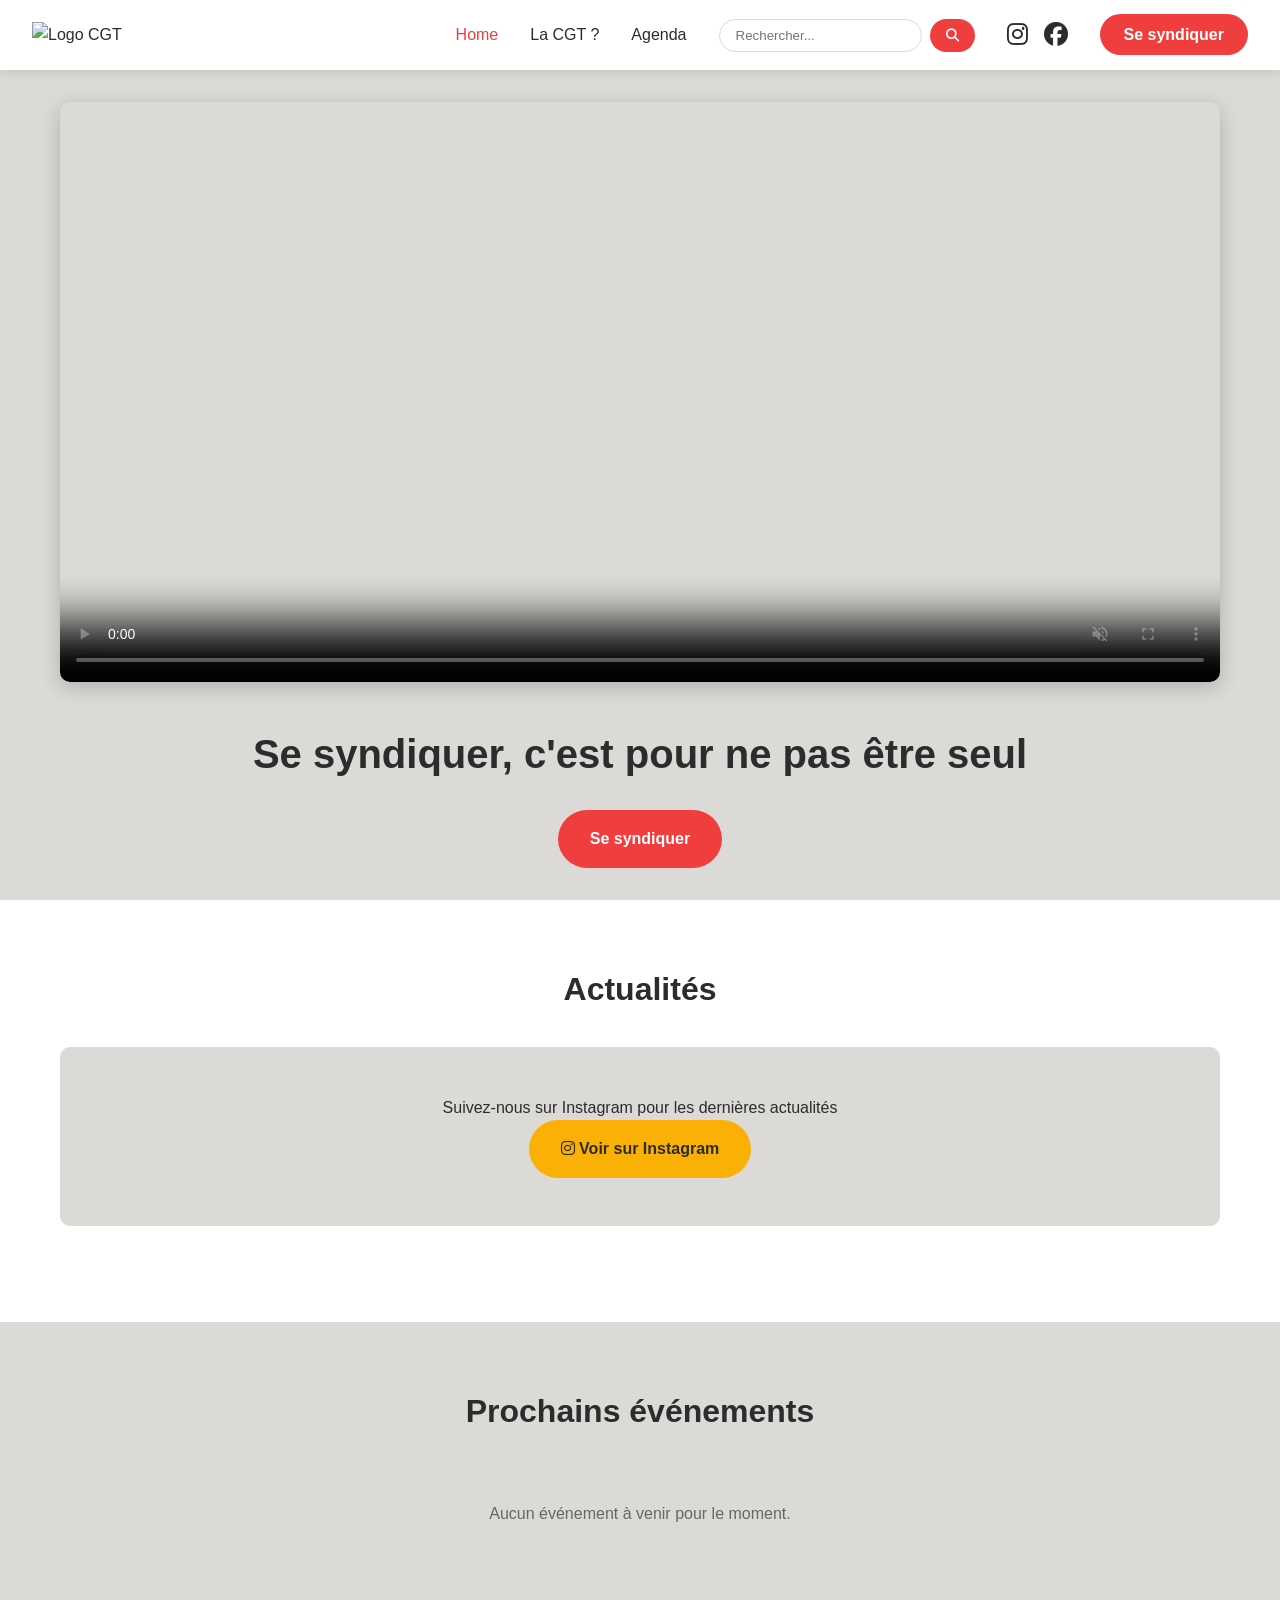
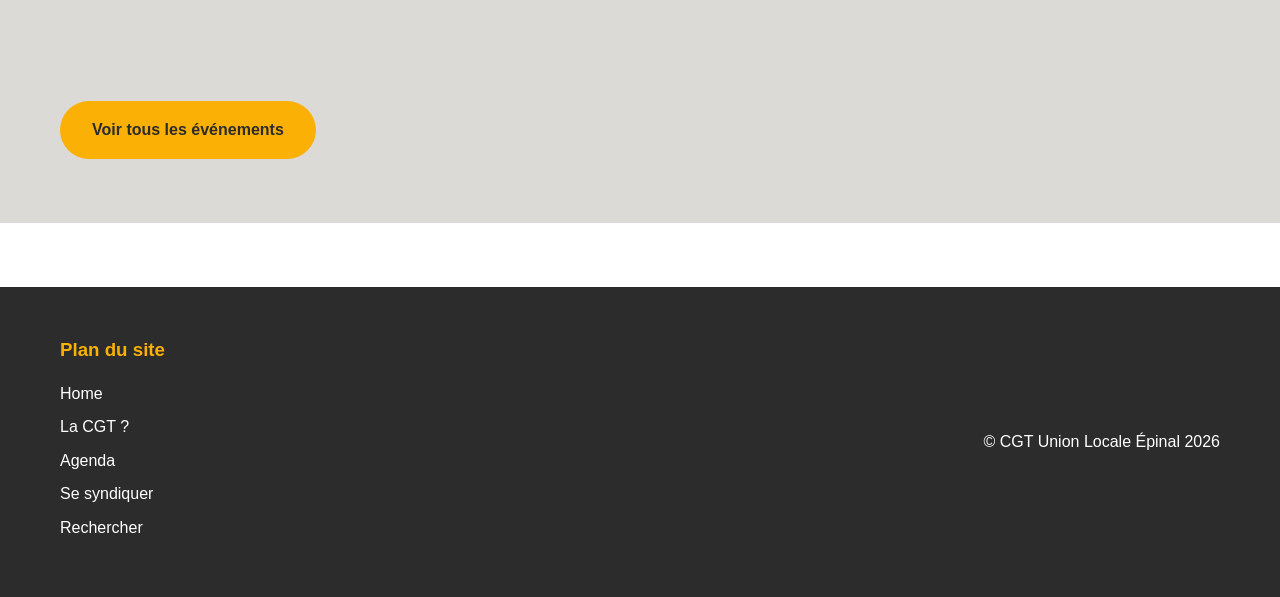
==== index.html @ 29424026 "Create complete website structure for CGT Union Locale Épinal Co-authored-by: Ron-RONZZ-org <1677055" ====
<!DOCTYPE html>
<html lang="fr">
<head>
    <meta charset="UTF-8">
    <meta name="viewport" content="width=device-width, initial-scale=1.0">
    <title>CGT Union Locale Épinal - Accueil</title>
    <link rel="stylesheet" href="css/style.css">
    <link rel="stylesheet" href="https://cdnjs.cloudflare.com/ajax/libs/font-awesome/6.4.0/css/all.min.css">
</head>
<body>
    <!-- Navigation Bar -->
    <nav class="navbar">
        <div class="nav-container">
            <div class="nav-logo">
                <a href="index.html">
                    <img src="https://www.cgt.fr/themes/bluedrop/svg/logo.svg" alt="Logo CGT">
                </a>
            </div>
            <ul class="nav-menu">
                <li class="nav-item"><a href="index.html" class="nav-link active">Home</a></li>
                <li class="nav-item"><a href="intro.html" class="nav-link">La CGT ?</a></li>
                <li class="nav-item"><a href="calendar.html" class="nav-link">Agenda</a></li>
                <li class="nav-item nav-search">
                    <input type="text" id="search-input" placeholder="Rechercher..." class="search-bar">
                    <button id="search-btn" class="search-button"><i class="fas fa-search"></i></button>
                </li>
                <li class="nav-item nav-social">
                    <a href="https://www.instagram.com/cgtepinal/" target="_blank" class="social-icon" aria-label="Instagram"><i class="fab fa-instagram"></i></a>
                    <a href="https://www.facebook.com/cgtepinal/" target="_blank" class="social-icon" aria-label="Facebook"><i class="fab fa-facebook"></i></a>
                </li>
                <li class="nav-item nav-cta">
                    <a href="contact.html" class="btn-syndicate">Se syndiquer</a>
                </li>
            </ul>
            <div class="hamburger">
                <span class="bar"></span>
                <span class="bar"></span>
                <span class="bar"></span>
            </div>
        </div>
    </nav>

    <!-- Main Content -->
    <main>
        <!-- Welcome Video Section -->
        <section class="hero-section">
            <div class="video-container">
                <video controls autoplay muted poster="img/video-poster.jpg">
                    <source src="https://cdn.ronzz.org/CGT/pour-ne-pas-etre-seul.mp4" type="video/mp4">
                    Votre navigateur ne supporte pas la vidéo HTML5.
                </video>
                <div class="hero-content">
                    <h1>Se syndiquer, c'est pour ne pas être seul</h1>
                    <a href="contact.html" class="btn-primary">Se syndiquer</a>
                </div>
            </div>
        </section>

        <!-- News Section -->
        <section class="news-section">
            <div class="container">
                <h2>Actualités</h2>
                <div id="instagram-feed" class="instagram-feed">
                    <!-- Instagram feed will be loaded here -->
                    <div class="instagram-placeholder">
                        <p>Suivez-nous sur Instagram pour les dernières actualités</p>
                        <a href="https://www.instagram.com/cgtepinal/" target="_blank" class="btn-secondary">
                            <i class="fab fa-instagram"></i> Voir sur Instagram
                        </a>
                    </div>
                </div>
            </div>
        </section>

        <!-- Upcoming Events Section -->
        <section class="events-section">
            <div class="container">
                <h2>Prochains événements</h2>
                <div id="upcoming-events" class="events-list">
                    <!-- Events will be loaded dynamically -->
                    <p class="loading-message">Chargement des événements...</p>
                </div>
                <a href="calendar.html" class="btn-secondary">Voir tous les événements</a>
            </div>
        </section>
    </main>

    <!-- Footer -->
    <footer class="footer">
        <div class="container">
            <div class="footer-content">
                <div class="footer-sitemap">
                    <h3>Plan du site</h3>
                    <ul>
                        <li><a href="index.html">Home</a></li>
                        <li><a href="intro.html">La CGT ?</a></li>
                        <li><a href="calendar.html">Agenda</a></li>
                        <li><a href="contact.html">Se syndiquer</a></li>
                        <li><a href="search.html">Rechercher</a></li>
                    </ul>
                </div>
                <div class="footer-copyright">
                    <p>&copy; CGT Union Locale Épinal <span id="current-year"></span></p>
                </div>
            </div>
        </div>
    </footer>

    <script src="js/main.js"></script>
    <script src="js/events.js"></script>
</body>
</html>
---- css/style.css ----
/* CGT Union Locale Épinal - Main Stylesheet */
/* Theme Colors: #f03e3e (red), #fab005 (yellow), #dcdad7 (light gray) */

:root {
    --primary-red: #f03e3e;
    --secondary-yellow: #fab005;
    --light-gray: #dcdad7;
    --dark-gray: #333;
    --white: #ffffff;
    --text-dark: #2c2c2c;
    --event-blue: #4a90e2;
    --event-purple: #9b59b6;
    --event-red: #f03e3e;
    --event-green: #27ae60;
}

/* Reset and Base Styles */
* {
    margin: 0;
    padding: 0;
    box-sizing: border-box;
}

body {
    font-family: 'Segoe UI', Tahoma, Geneva, Verdana, sans-serif;
    line-height: 1.6;
    color: var(--text-dark);
    background-color: var(--white);
}

a {
    text-decoration: none;
    color: inherit;
}

ul {
    list-style: none;
}

.container {
    max-width: 1200px;
    margin: 0 auto;
    padding: 0 20px;
}

/* Navigation Bar */
.navbar {
    background-color: var(--white);
    box-shadow: 0 2px 10px rgba(0, 0, 0, 0.1);
    position: sticky;
    top: 0;
    z-index: 1000;
}

.nav-container {
    max-width: 1400px;
    margin: 0 auto;
    padding: 1rem 2rem;
    display: flex;
    justify-content: space-between;
    align-items: center;
}

.nav-logo img {
    height: 50px;
    width: auto;
}

.nav-menu {
    display: flex;
    align-items: center;
    gap: 2rem;
}

.nav-link {
    color: var(--text-dark);
    font-weight: 500;
    transition: color 0.3s ease;
}

.nav-link:hover,
.nav-link.active {
    color: var(--primary-red);
}

.nav-search {
    display: flex;
    gap: 0.5rem;
}

.search-bar {
    padding: 0.5rem 1rem;
    border: 1px solid var(--light-gray);
    border-radius: 20px;
    outline: none;
    transition: border-color 0.3s ease;
}

.search-bar:focus {
    border-color: var(--primary-red);
}

.search-button {
    background-color: var(--primary-red);
    color: var(--white);
    border: none;
    padding: 0.5rem 1rem;
    border-radius: 20px;
    cursor: pointer;
    transition: background-color 0.3s ease;
}

.search-button:hover {
    background-color: #d92a2a;
}

.nav-social {
    display: flex;
    gap: 1rem;
}

.social-icon {
    font-size: 1.5rem;
    color: var(--text-dark);
    transition: color 0.3s ease;
}

.social-icon:hover {
    color: var(--primary-red);
}

.btn-syndicate {
    background-color: var(--primary-red);
    color: var(--white);
    padding: 0.75rem 1.5rem;
    border-radius: 25px;
    font-weight: bold;
    transition: background-color 0.3s ease;
}

.btn-syndicate:hover,
.btn-syndicate.active {
    background-color: #d92a2a;
}

.hamburger {
    display: none;
    flex-direction: column;
    cursor: pointer;
}

.hamburger .bar {
    width: 25px;
    height: 3px;
    background-color: var(--text-dark);
    margin: 3px 0;
    transition: 0.3s;
}

/* Buttons */
.btn-primary {
    background-color: var(--primary-red);
    color: var(--white);
    padding: 1rem 2rem;
    border-radius: 30px;
    font-weight: bold;
    display: inline-block;
    transition: background-color 0.3s ease;
    border: none;
    cursor: pointer;
    font-size: 1rem;
}

.btn-primary:hover {
    background-color: #d92a2a;
}

.btn-secondary {
    background-color: var(--secondary-yellow);
    color: var(--text-dark);
    padding: 1rem 2rem;
    border-radius: 30px;
    font-weight: bold;
    display: inline-block;
    transition: background-color 0.3s ease;
}

.btn-secondary:hover {
    background-color: #e09f04;
}

.btn-large {
    padding: 1.2rem 2.5rem;
    font-size: 1.1rem;
}

/* Hero Section */
.hero-section {
    background-color: var(--light-gray);
    padding: 2rem 0;
}

.video-container {
    max-width: 1200px;
    margin: 0 auto;
    padding: 0 20px;
    position: relative;
}

.video-container video {
    width: 100%;
    max-height: 600px;
    border-radius: 10px;
    box-shadow: 0 5px 20px rgba(0, 0, 0, 0.2);
}

.hero-content {
    text-align: center;
    margin-top: 2rem;
}

.hero-content h1 {
    font-size: 2.5rem;
    color: var(--text-dark);
    margin-bottom: 1.5rem;
}

/* News Section */
.news-section {
    padding: 4rem 0;
    background-color: var(--white);
}

.news-section h2 {
    font-size: 2rem;
    color: var(--text-dark);
    margin-bottom: 2rem;
    text-align: center;
}

.instagram-feed {
    display: grid;
    grid-template-columns: repeat(auto-fit, minmax(250px, 1fr));
    gap: 2rem;
    margin-bottom: 2rem;
}

.instagram-placeholder {
    text-align: center;
    padding: 3rem;
    background-color: var(--light-gray);
    border-radius: 10px;
    grid-column: 1 / -1;
}

/* Events Section */
.events-section {
    padding: 4rem 0;
    background-color: var(--light-gray);
}

.events-section h2 {
    font-size: 2rem;
    color: var(--text-dark);
    margin-bottom: 2rem;
    text-align: center;
}

.events-list {
    margin-bottom: 2rem;
    min-height: 200px;
}

.event-item {
    background-color: var(--white);
    padding: 1.5rem;
    border-radius: 10px;
    margin-bottom: 1rem;
    box-shadow: 0 2px 10px rgba(0, 0, 0, 0.1);
    border-left: 5px solid var(--primary-red);
    display: flex;
    justify-content: space-between;
    align-items: center;
}

.event-item.blue {
    border-left-color: var(--event-blue);
}

.event-item.purple {
    border-left-color: var(--event-purple);
}

.event-item.red {
    border-left-color: var(--event-red);
}

.event-item.green {
    border-left-color: var(--event-green);
}

.event-date {
    font-weight: bold;
    color: var(--text-dark);
    min-width: 100px;
}

.event-title {
    flex: 1;
    padding: 0 1rem;
    font-size: 1.1rem;
}

.event-time {
    color: #666;
    min-width: 80px;
    text-align: right;
}

.loading-message {
    text-align: center;
    color: #666;
    padding: 2rem;
}

/* Intro Page */
.intro-section {
    padding: 4rem 0;
}

.intro-section h1 {
    font-size: 2.5rem;
    color: var(--text-dark);
    margin-bottom: 2rem;
    text-align: center;
}

.intro-content {
    display: grid;
    grid-template-columns: 2fr 1fr;
    gap: 3rem;
}

.intro-text h2 {
    color: var(--primary-red);
    margin-top: 2rem;
    margin-bottom: 1rem;
    font-size: 1.8rem;
}

.intro-text p {
    margin-bottom: 1.5rem;
    font-size: 1.1rem;
    line-height: 1.8;
}

.values-list,
.benefits-list {
    margin: 1rem 0 2rem 2rem;
}

.values-list li,
.benefits-list li {
    margin-bottom: 1rem;
    list-style: disc;
    font-size: 1.1rem;
}

.cta-section {
    text-align: center;
    margin-top: 3rem;
}

.intro-sidebar .info-box {
    background-color: var(--light-gray);
    padding: 1.5rem;
    border-radius: 10px;
    margin-bottom: 1.5rem;
}

.intro-sidebar .info-box h3 {
    color: var(--primary-red);
    margin-bottom: 1rem;
}

.social-links {
    display: flex;
    flex-direction: column;
    gap: 0.5rem;
}

.social-btn {
    background-color: var(--white);
    color: var(--text-dark);
    padding: 0.75rem 1rem;
    border-radius: 5px;
    display: block;
    text-align: center;
    transition: background-color 0.3s ease;
}

.social-btn:hover {
    background-color: var(--primary-red);
    color: var(--white);
}

/* Calendar Page */
.calendar-section {
    padding: 4rem 0;
}

.calendar-section h1 {
    font-size: 2.5rem;
    color: var(--text-dark);
    margin-bottom: 2rem;
    text-align: center;
}

.calendar-legend {
    background-color: var(--light-gray);
    padding: 1.5rem;
    border-radius: 10px;
    margin-bottom: 2rem;
}

.calendar-legend h2 {
    font-size: 1.5rem;
    margin-bottom: 1rem;
}

.legend-items {
    display: grid;
    grid-template-columns: repeat(auto-fit, minmax(250px, 1fr));
    gap: 1rem;
}

.legend-item {
    display: flex;
    align-items: center;
    gap: 0.5rem;
}

.legend-color {
    width: 20px;
    height: 20px;
    border-radius: 3px;
}

.legend-color.blue {
    background-color: var(--event-blue);
}

.legend-color.purple {
    background-color: var(--event-purple);
}

.legend-color.red {
    background-color: var(--event-red);
}

.legend-color.green {
    background-color: var(--event-green);
}

.calendar-filters {
    display: flex;
    gap: 1rem;
    margin-bottom: 2rem;
    flex-wrap: wrap;
    justify-content: center;
}

.filter-btn {
    background-color: var(--white);
    color: var(--text-dark);
    padding: 0.75rem 1.5rem;
    border: 2px solid var(--light-gray);
    border-radius: 25px;
    cursor: pointer;
    transition: all 0.3s ease;
    font-weight: 500;
}

.filter-btn:hover,
.filter-btn.active {
    background-color: var(--primary-red);
    color: var(--white);
    border-color: var(--primary-red);
}

.events-container {
    min-height: 300px;
}

/* Contact Page */
.contact-section {
    padding: 4rem 0;
}

.contact-section h1 {
    font-size: 2.5rem;
    color: var(--text-dark);
    margin-bottom: 2rem;
    text-align: center;
}

.contact-content {
    display: grid;
    grid-template-columns: 2fr 1fr;
    gap: 3rem;
}

.contact-info h2 {
    color: var(--primary-red);
    margin-bottom: 1rem;
    font-size: 1.8rem;
}

.contact-details {
    margin: 2rem 0;
}

.contact-item {
    display: flex;
    align-items: flex-start;
    gap: 1rem;
    margin-bottom: 1.5rem;
    padding: 1rem;
    background-color: var(--light-gray);
    border-radius: 10px;
}

.contact-item i {
    font-size: 1.5rem;
    color: var(--primary-red);
    margin-top: 0.25rem;
}

.contact-text h3 {
    font-size: 1rem;
    margin-bottom: 0.5rem;
    color: var(--text-dark);
}

.contact-text p {
    color: #666;
}

.contact-text a {
    color: var(--primary-red);
    transition: color 0.3s ease;
}

.contact-text a:hover {
    color: #d92a2a;
}

.syndicate-section {
    margin-top: 3rem;
    padding: 2rem;
    background-color: var(--light-gray);
    border-radius: 10px;
    text-align: center;
}

.syndicate-section h2 {
    color: var(--primary-red);
    margin-bottom: 1rem;
}

.contact-sidebar .info-box {
    background-color: var(--light-gray);
    padding: 1.5rem;
    border-radius: 10px;
    margin-bottom: 1.5rem;
}

.contact-sidebar .info-box h3 {
    color: var(--primary-red);
    margin-bottom: 1rem;
}

.contact-sidebar .info-box ul {
    margin-left: 1.5rem;
}

.contact-sidebar .info-box ul li {
    margin-bottom: 0.5rem;
    list-style: disc;
}

/* Search Page */
.search-section {
    padding: 4rem 0;
    min-height: 60vh;
}

.search-section h1 {
    font-size: 2.5rem;
    color: var(--text-dark);
    margin-bottom: 2rem;
    text-align: center;
}

.search-form {
    margin-bottom: 3rem;
}

.search-box {
    display: flex;
    gap: 1rem;
    max-width: 800px;
    margin: 0 auto;
}

.search-input-large {
    flex: 1;
    padding: 1rem 1.5rem;
    border: 2px solid var(--light-gray);
    border-radius: 30px;
    font-size: 1.1rem;
    outline: none;
    transition: border-color 0.3s ease;
}

.search-input-large:focus {
    border-color: var(--primary-red);
}

.search-results {
    max-width: 800px;
    margin: 0 auto;
}

.search-info {
    text-align: center;
    color: #666;
    padding: 2rem;
}

.search-result-item {
    background-color: var(--light-gray);
    padding: 1.5rem;
    border-radius: 10px;
    margin-bottom: 1rem;
}

.search-result-item h3 {
    color: var(--primary-red);
    margin-bottom: 0.5rem;
}

.search-result-item a {
    color: var(--primary-red);
    font-weight: bold;
}

.search-result-item a:hover {
    text-decoration: underline;
}

/* Footer */
.footer {
    background-color: var(--text-dark);
    color: var(--white);
    padding: 3rem 0 1rem;
    margin-top: 4rem;
}

.footer-content {
    display: grid;
    grid-template-columns: 1fr 1fr;
    gap: 2rem;
    margin-bottom: 2rem;
}

.footer-sitemap h3 {
    color: var(--secondary-yellow);
    margin-bottom: 1rem;
}

.footer-sitemap ul li {
    margin-bottom: 0.5rem;
}

.footer-sitemap a {
    color: var(--white);
    transition: color 0.3s ease;
}

.footer-sitemap a:hover {
    color: var(--secondary-yellow);
}

.footer-copyright {
    text-align: right;
    display: flex;
    align-items: center;
    justify-content: flex-end;
}

/* Responsive Design */
@media screen and (max-width: 1024px) {
    .nav-menu {
        gap: 1rem;
    }

    .intro-content,
    .contact-content {
        grid-template-columns: 1fr;
    }
}

@media screen and (max-width: 768px) {
    .hamburger {
        display: flex;
    }

    .nav-menu {
        position: fixed;
        left: -100%;
        top: 70px;
        flex-direction: column;
        background-color: var(--white);
        width: 100%;
        text-align: center;
        transition: 0.3s;
        box-shadow: 0 10px 27px rgba(0, 0, 0, 0.05);
        padding: 2rem 0;
        gap: 1.5rem;
    }

    .nav-menu.active {
        left: 0;
    }

    .nav-search,
    .nav-social,
    .nav-cta {
        width: 100%;
        justify-content: center;
    }

    .hero-content h1 {
        font-size: 1.8rem;
    }

    .search-box {
        flex-direction: column;
    }

    .footer-content {
        grid-template-columns: 1fr;
        text-align: center;
    }

    .footer-copyright {
        justify-content: center;
    }

    .legend-items {
        grid-template-columns: 1fr;
    }

    .calendar-filters {
        flex-direction: column;
        align-items: stretch;
    }

    .event-item {
        flex-direction: column;
        align-items: flex-start;
    }

    .event-time {
        text-align: left;
    }
}

@media screen and (max-width: 480px) {
    .nav-container {
        padding: 1rem;
    }

    .hero-content h1 {
        font-size: 1.5rem;
    }

    .intro-section h1,
    .calendar-section h1,
    .contact-section h1,
    .search-section h1 {
        font-size: 2rem;
    }

    .btn-primary,
    .btn-secondary {
        padding: 0.8rem 1.5rem;
    }
}
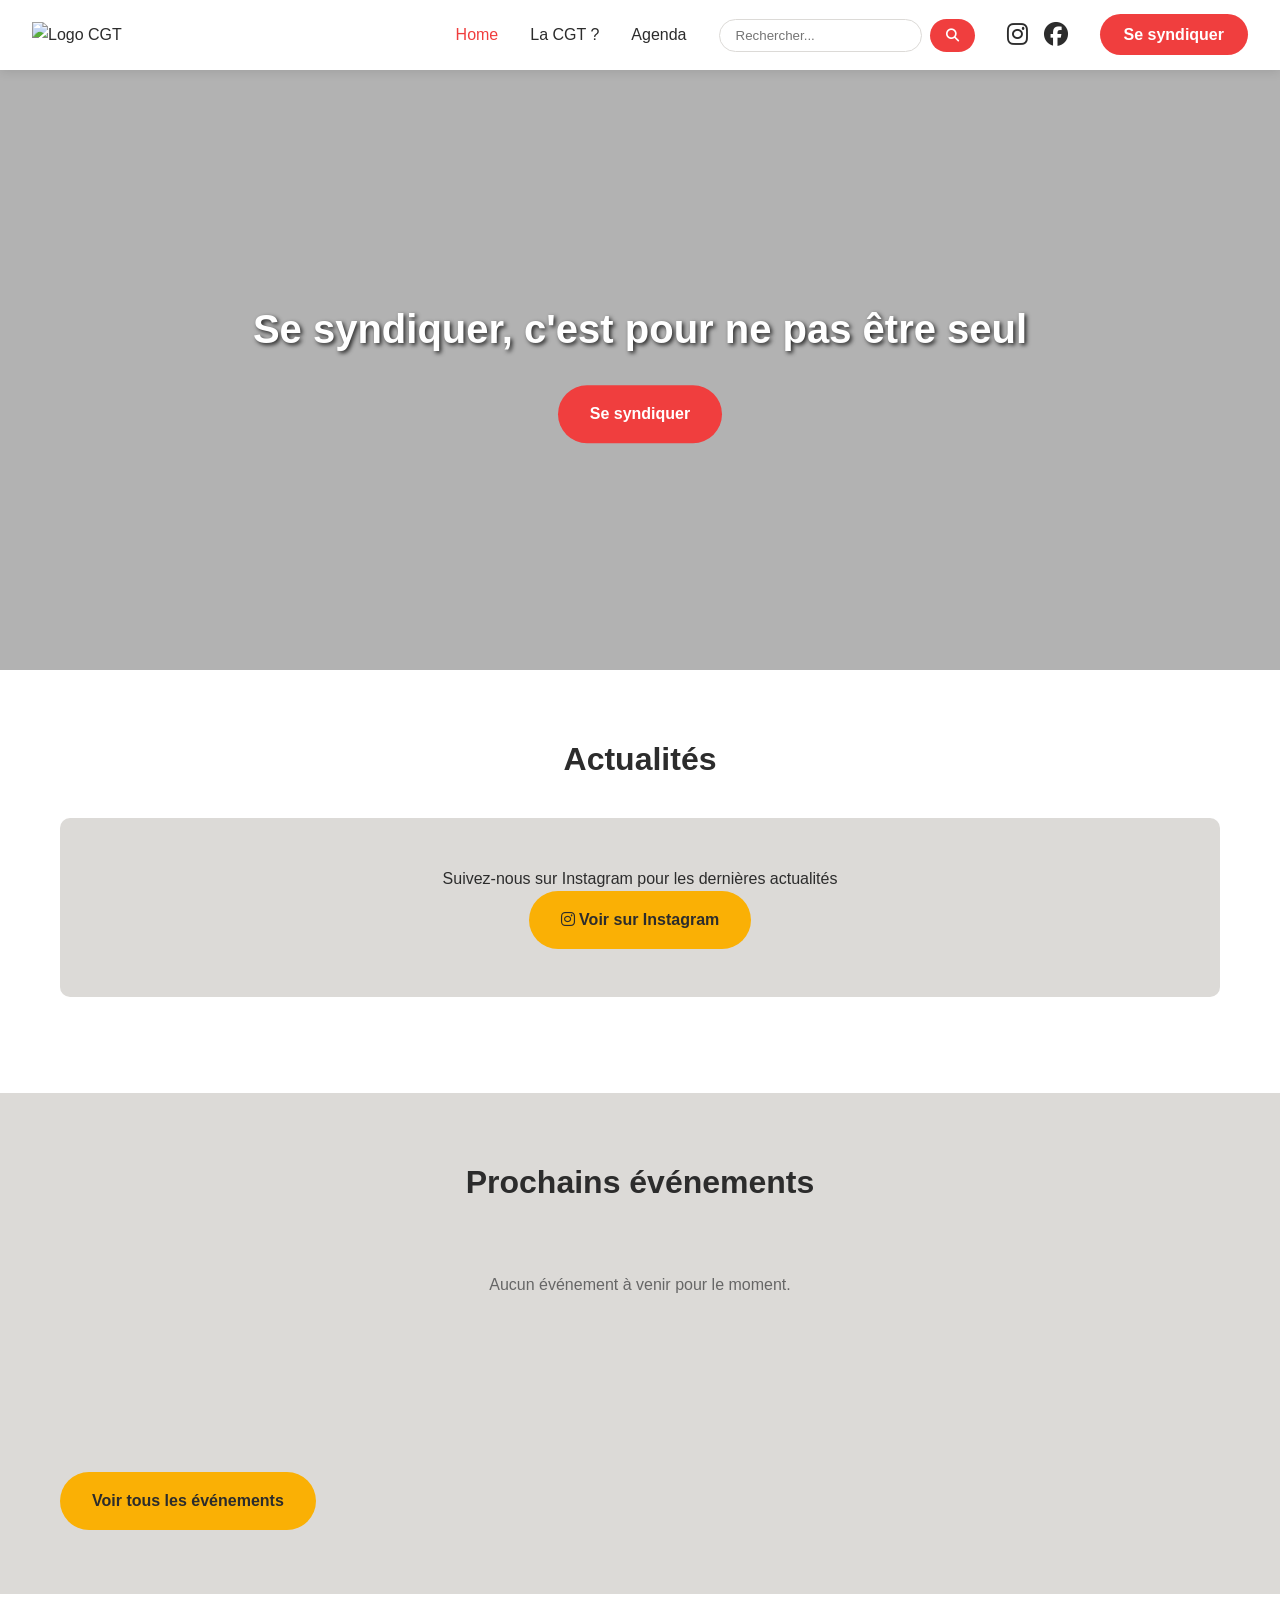
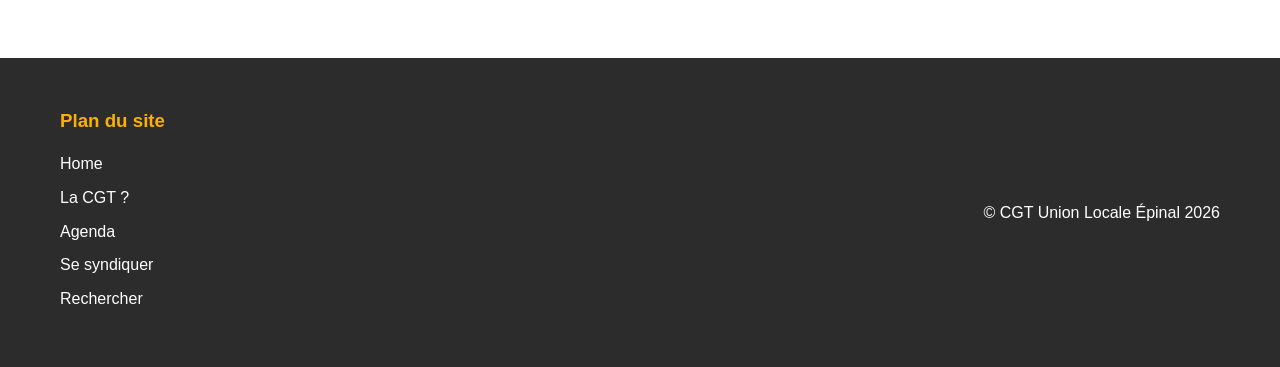
==== commit 128420d1: "Implement dynamic header/footer and fix video section, update events to fetch from JSON Co-authored-" ====
--- a/index.html
+++ b/index.html
@@ -4,51 +4,33 @@
     <meta charset="UTF-8">
     <meta name="viewport" content="width=device-width, initial-scale=1.0">
     <title>CGT Union Locale Épinal - Accueil</title>
+    <meta name="description" content="Union Locale CGT Épinal — Actualités, événements et informations pour se syndiquer.">
+    <link rel="icon" href="https://upload.wikimedia.org/wikipedia/fr/thumb/7/74/Logo-cgt.svg/942px-Logo-cgt.svg.png" type="image/png">
+    <link rel="apple-touch-icon" href="https://upload.wikimedia.org/wikipedia/fr/thumb/7/74/Logo-cgt.svg/942px-Logo-cgt.svg.png">
+    <meta name="theme-color" content="#d11f26">
+    <!-- Open Graph / Social preview -->
+    <meta property="og:title" content="CGT Union Locale Épinal — Accueil">
+    <meta property="og:description" content="Actualités, événements et informations pour se syndiquer à la CGT Épinal.">
+    <meta property="og:image" content="https://upload.wikimedia.org/wikipedia/fr/thumb/7/74/Logo-cgt.svg/942px-Logo-cgt.svg.png">
+    <meta property="og:type" content="website">
     <link rel="stylesheet" href="css/style.css">
     <link rel="stylesheet" href="https://cdnjs.cloudflare.com/ajax/libs/font-awesome/6.4.0/css/all.min.css">
 </head>
 <body>
-    <!-- Navigation Bar -->
-    <nav class="navbar">
-        <div class="nav-container">
-            <div class="nav-logo">
-                <a href="index.html">
-                    <img src="https://www.cgt.fr/themes/bluedrop/svg/logo.svg" alt="Logo CGT">
-                </a>
-            </div>
-            <ul class="nav-menu">
-                <li class="nav-item"><a href="index.html" class="nav-link active">Home</a></li>
-                <li class="nav-item"><a href="intro.html" class="nav-link">La CGT ?</a></li>
-                <li class="nav-item"><a href="calendar.html" class="nav-link">Agenda</a></li>
-                <li class="nav-item nav-search">
-                    <input type="text" id="search-input" placeholder="Rechercher..." class="search-bar">
-                    <button id="search-btn" class="search-button"><i class="fas fa-search"></i></button>
-                </li>
-                <li class="nav-item nav-social">
-                    <a href="https://www.instagram.com/cgtepinal/" target="_blank" class="social-icon" aria-label="Instagram"><i class="fab fa-instagram"></i></a>
-                    <a href="https://www.facebook.com/cgtepinal/" target="_blank" class="social-icon" aria-label="Facebook"><i class="fab fa-facebook"></i></a>
-                </li>
-                <li class="nav-item nav-cta">
-                    <a href="contact.html" class="btn-syndicate">Se syndiquer</a>
-                </li>
-            </ul>
-            <div class="hamburger">
-                <span class="bar"></span>
-                <span class="bar"></span>
-                <span class="bar"></span>
-            </div>
-        </div>
-    </nav>
+    <div id="header-placeholder">
+        <!-- Header will be loaded dynamically -->
+    </div>
 
     <!-- Main Content -->
     <main>
         <!-- Welcome Video Section -->
         <section class="hero-section">
             <div class="video-container">
-                <video controls autoplay muted poster="img/video-poster.jpg">
+                <video autoplay muted loop playsinline poster="img/video-poster.jpg">
                     <source src="https://cdn.ronzz.org/CGT/pour-ne-pas-etre-seul.mp4" type="video/mp4">
                     Votre navigateur ne supporte pas la vidéo HTML5.
                 </video>
+                <div class="video-overlay"></div>
                 <div class="hero-content">
                     <h1>Se syndiquer, c'est pour ne pas être seul</h1>
                     <a href="contact.html" class="btn-primary">Se syndiquer</a>
@@ -85,26 +67,9 @@
         </section>
     </main>
 
-    <!-- Footer -->
-    <footer class="footer">
-        <div class="container">
-            <div class="footer-content">
-                <div class="footer-sitemap">
-                    <h3>Plan du site</h3>
-                    <ul>
-                        <li><a href="index.html">Home</a></li>
-                        <li><a href="intro.html">La CGT ?</a></li>
-                        <li><a href="calendar.html">Agenda</a></li>
-                        <li><a href="contact.html">Se syndiquer</a></li>
-                        <li><a href="search.html">Rechercher</a></li>
-                    </ul>
-                </div>
-                <div class="footer-copyright">
-                    <p>&copy; CGT Union Locale Épinal <span id="current-year"></span></p>
-                </div>
-            </div>
-        </div>
-    </footer>
+    <div id="footer-placeholder">
+        <!-- Footer will be loaded dynamically -->
+    </div>
 
     <script src="js/main.js"></script>
     <script src="js/events.js"></script>
--- a/css/style.css
+++ b/css/style.css
@@ -196,33 +196,52 @@
 
 /* Hero Section */
 .hero-section {
-    background-color: var(--light-gray);
-    padding: 2rem 0;
+    position: relative;
+    width: 100vw;
+    margin-left: calc(-50vw + 50%);
+    overflow: hidden;
 }
 
 .video-container {
-    max-width: 1200px;
-    margin: 0 auto;
-    padding: 0 20px;
     position: relative;
+    width: 100%;
+    height: 600px;
+    overflow: hidden;
 }
 
 .video-container video {
     width: 100%;
-    max-height: 600px;
-    border-radius: 10px;
-    box-shadow: 0 5px 20px rgba(0, 0, 0, 0.2);
+    height: 100%;
+    object-fit: cover;
+    filter: brightness(0.6);
+}
+
+.video-overlay {
+    position: absolute;
+    top: 0;
+    left: 0;
+    width: 100%;
+    height: 100%;
+    background-color: rgba(0, 0, 0, 0.3);
+    pointer-events: none;
 }
 
 .hero-content {
-    text-align: center;
-    margin-top: 2rem;
+    position: absolute;
+    top: 50%;
+    left: 50%;
+    transform: translate(-50%, -50%);
+    text-align: center;
+    z-index: 10;
+    width: 90%;
+    max-width: 800px;
 }
 
 .hero-content h1 {
     font-size: 2.5rem;
-    color: var(--text-dark);
+    color: var(--white);
     margin-bottom: 1.5rem;
+    text-shadow: 2px 2px 4px rgba(0, 0, 0, 0.8);
 }
 
 /* News Section */
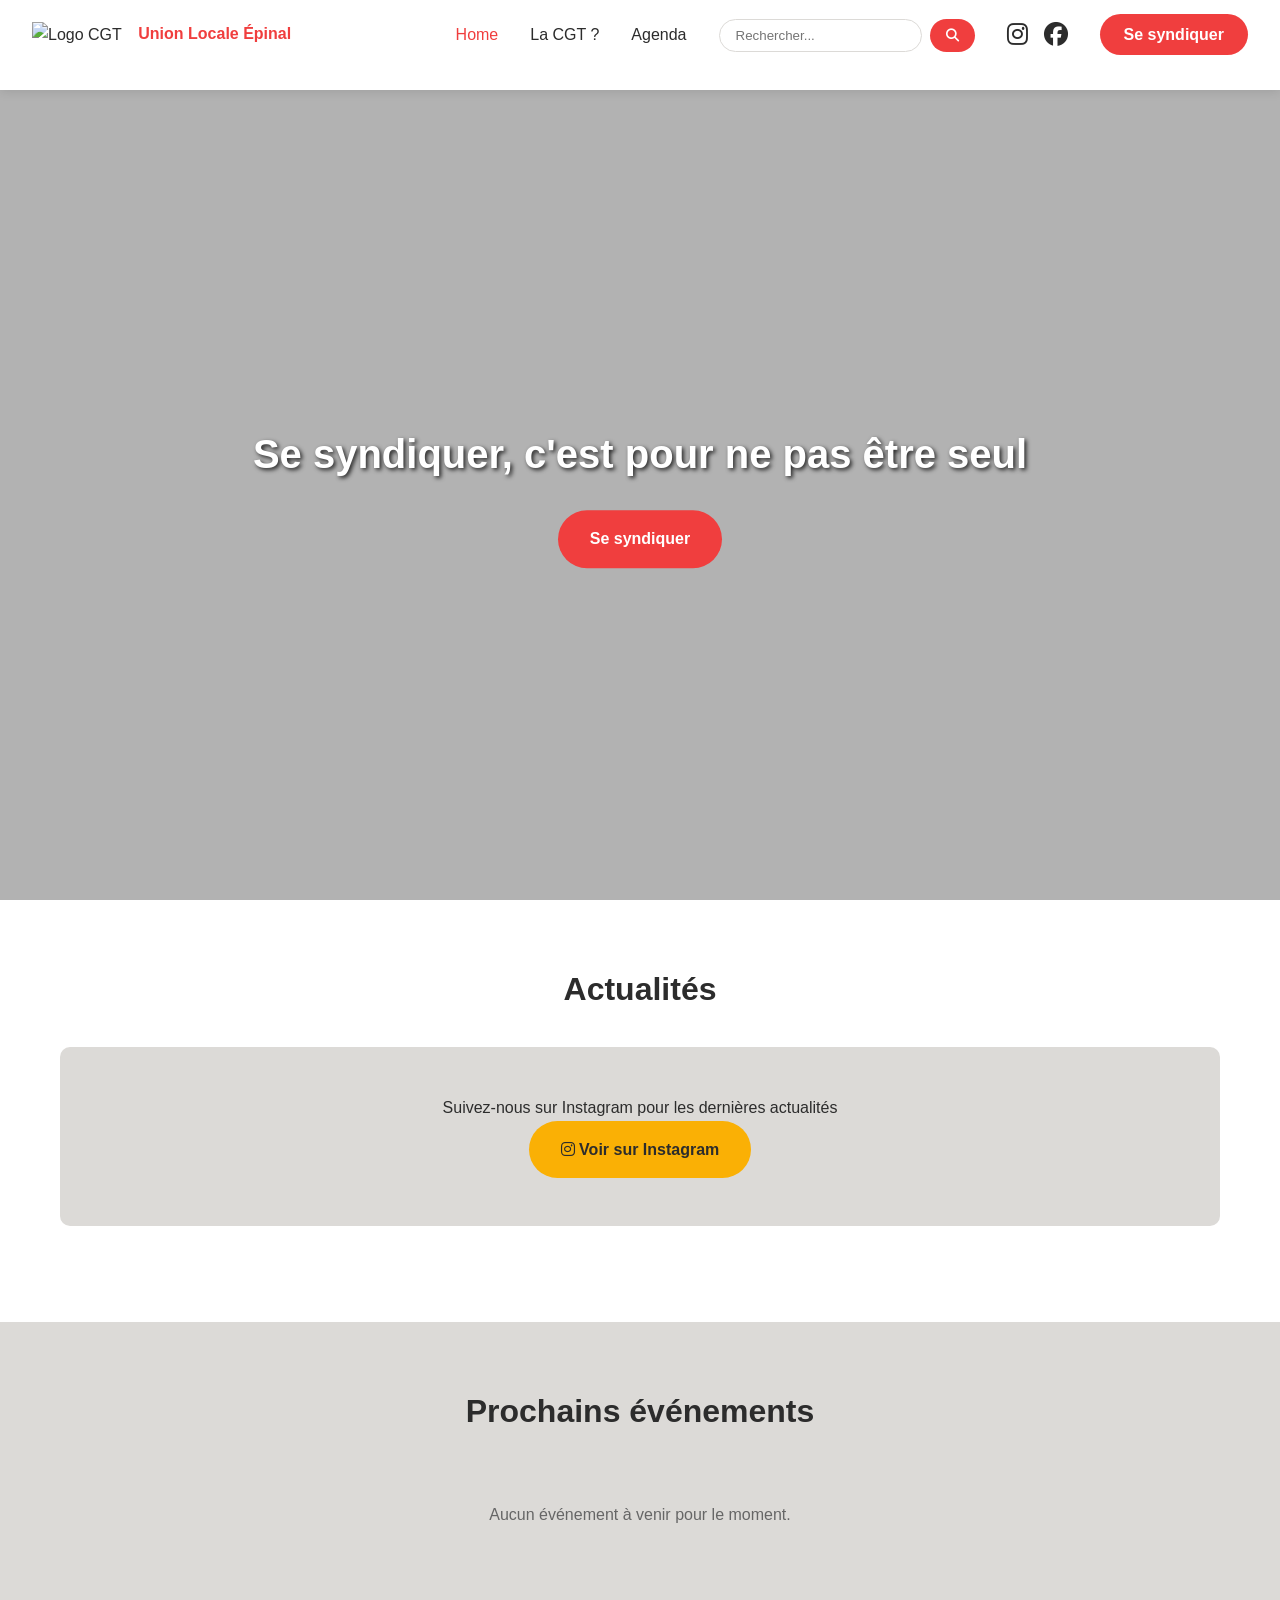
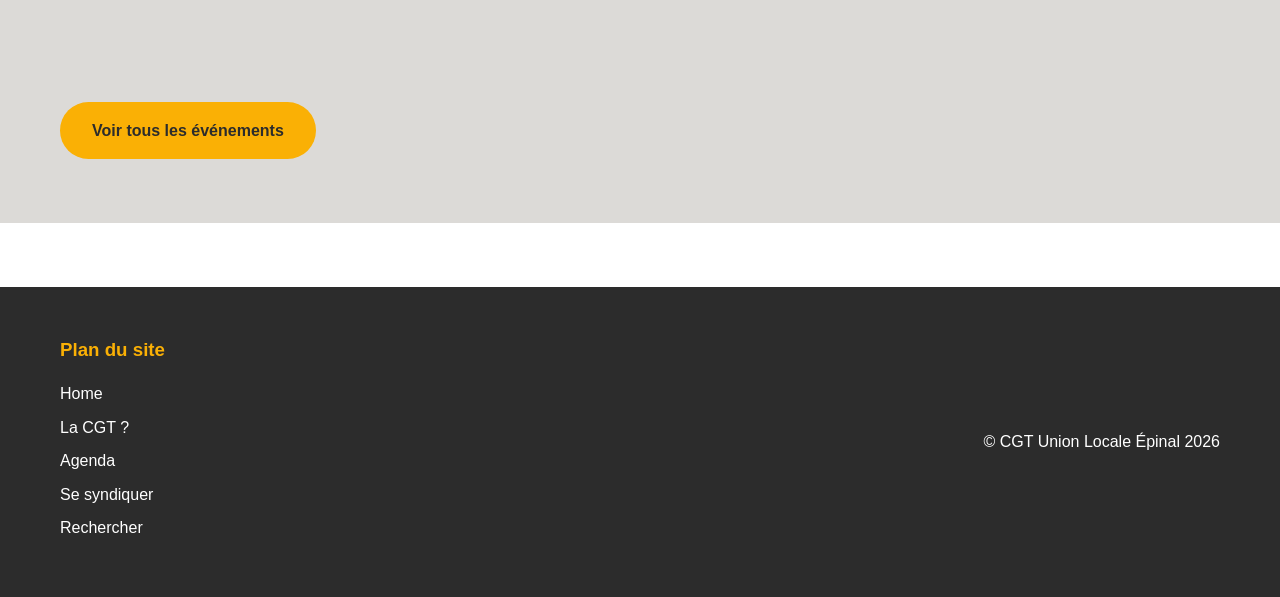
==== commit 950861b4: "styling and links fix" ====
--- a/index.html
+++ b/index.html
@@ -27,7 +27,7 @@
         <section class="hero-section">
             <div class="video-container">
                 <video autoplay muted loop playsinline poster="img/video-poster.jpg">
-                    <source src="https://cdn.ronzz.org/CGT/pour-ne-pas-etre-seul.mp4" type="video/mp4">
+                    <source src="resources/pour-ne-pas-etre-seul.mp4" type="video/mp4">
                     Votre navigateur ne supporte pas la vidéo HTML5.
                 </video>
                 <div class="video-overlay"></div>
--- a/css/style.css
+++ b/css/style.css
@@ -12,6 +12,8 @@
     --event-purple: #9b59b6;
     --event-red: #f03e3e;
     --event-green: #27ae60;
+    /* default header height — can be overridden on .navbar */
+    --navbar-height: 90px;
 }
 
 /* Reset and Base Styles */
@@ -43,119 +45,6 @@
     padding: 0 20px;
 }
 
-/* Navigation Bar */
-.navbar {
-    background-color: var(--white);
-    box-shadow: 0 2px 10px rgba(0, 0, 0, 0.1);
-    position: sticky;
-    top: 0;
-    z-index: 1000;
-}
-
-.nav-container {
-    max-width: 1400px;
-    margin: 0 auto;
-    padding: 1rem 2rem;
-    display: flex;
-    justify-content: space-between;
-    align-items: center;
-}
-
-.nav-logo img {
-    height: 50px;
-    width: auto;
-}
-
-.nav-menu {
-    display: flex;
-    align-items: center;
-    gap: 2rem;
-}
-
-.nav-link {
-    color: var(--text-dark);
-    font-weight: 500;
-    transition: color 0.3s ease;
-}
-
-.nav-link:hover,
-.nav-link.active {
-    color: var(--primary-red);
-}
-
-.nav-search {
-    display: flex;
-    gap: 0.5rem;
-}
-
-.search-bar {
-    padding: 0.5rem 1rem;
-    border: 1px solid var(--light-gray);
-    border-radius: 20px;
-    outline: none;
-    transition: border-color 0.3s ease;
-}
-
-.search-bar:focus {
-    border-color: var(--primary-red);
-}
-
-.search-button {
-    background-color: var(--primary-red);
-    color: var(--white);
-    border: none;
-    padding: 0.5rem 1rem;
-    border-radius: 20px;
-    cursor: pointer;
-    transition: background-color 0.3s ease;
-}
-
-.search-button:hover {
-    background-color: #d92a2a;
-}
-
-.nav-social {
-    display: flex;
-    gap: 1rem;
-}
-
-.social-icon {
-    font-size: 1.5rem;
-    color: var(--text-dark);
-    transition: color 0.3s ease;
-}
-
-.social-icon:hover {
-    color: var(--primary-red);
-}
-
-.btn-syndicate {
-    background-color: var(--primary-red);
-    color: var(--white);
-    padding: 0.75rem 1.5rem;
-    border-radius: 25px;
-    font-weight: bold;
-    transition: background-color 0.3s ease;
-}
-
-.btn-syndicate:hover,
-.btn-syndicate.active {
-    background-color: #d92a2a;
-}
-
-.hamburger {
-    display: none;
-    flex-direction: column;
-    cursor: pointer;
-}
-
-.hamburger .bar {
-    width: 25px;
-    height: 3px;
-    background-color: var(--text-dark);
-    margin: 3px 0;
-    transition: 0.3s;
-}
 
 /* Buttons */
 .btn-primary {
@@ -194,26 +83,165 @@
     font-size: 1.1rem;
 }
 
-/* Hero Section */
+/* Navigation Bar */
+.navbar {
+    background-color: var(--white);
+    box-shadow: 0 2px 10px rgba(0, 0, 0, 0.1);
+    position: sticky;
+    top: 0;
+    z-index: 1000;
+    /* expose a CSS variable so hero can size against the header */
+    --navbar-height: 90px;
+    height: var(--navbar-height);
+}
+
+.nav-container {
+    max-width: 1400px;
+    margin: 0 auto;
+    padding: 1rem 2rem;
+    display: flex;
+    justify-content: space-between;
+    align-items: center;
+}
+
+.nav-logo img {
+    height: 50px;
+    width: auto;
+}
+
+.nav-site-title {
+    display: inline-block;
+    color: var(--primary-red);
+    font-weight: 700;
+    margin-left: 12px;
+    vertical-align: text-top;
+    line-height: 1;
+    font-size: 1rem;
+}
+
+.nav-menu {
+    display: flex;
+    align-items: center;
+    gap: 2rem;
+}
+
+.nav-link {
+    color: var(--text-dark);
+    font-weight: 500;
+    transition: color 0.3s ease;
+}
+
+.nav-link:hover,
+.nav-link.active {
+    color: var(--primary-red);
+}
+
+.nav-search {
+    display: flex;
+    gap: 0.5rem;
+}
+
+.search-bar {
+    padding: 0.5rem 1rem;
+    border: 1px solid var(--light-gray);
+    border-radius: 20px;
+    outline: none;
+    transition: border-color 0.3s ease;
+}
+
+.search-bar:focus {
+    border-color: var(--primary-red);
+}
+
+.search-button {
+    background-color: var(--primary-red);
+    color: var(--white);
+    border: none;
+    padding: 0.5rem 1rem;
+    border-radius: 20px;
+    cursor: pointer;
+    transition: background-color 0.3s ease;
+}
+
+.search-button:hover {
+    background-color: #d92a2a;
+}
+
+.nav-social {
+    display: flex;
+    gap: 1rem;
+}
+
+.social-icon {
+    font-size: 1.5rem;
+    color: var(--text-dark);
+    transition: color 0.3s ease;
+}
+
+.social-icon:hover {
+    color: var(--primary-red);
+}
+
+.btn-syndicate {
+    background-color: var(--primary-red);
+    color: var(--white);
+    padding: 0.75rem 1.5rem;
+    border-radius: 25px;
+    font-weight: bold;
+    transition: background-color 0.3s ease;
+}
+
+.btn-syndicate:hover,
+.btn-syndicate.active {
+    background-color: #d92a2a;
+}
+
+.hamburger {
+    display: none;
+    flex-direction: column;
+    cursor: pointer;
+}
+
+.hamburger .bar {
+    width: 25px;
+    height: 3px;
+    background-color: var(--text-dark);
+    margin: 3px 0;
+    transition: 0.3s;
+}
+
+
+
+/* Hero Section: fill remaining viewport height after header */
 .hero-section {
     position: relative;
     width: 100vw;
     margin-left: calc(-50vw + 50%);
+    /* use a fallback in case --navbar-height isn't inherited or set on the header */
+    height: calc(100vh - var(--navbar-height, 90px));
     overflow: hidden;
 }
 
+/* Make the video container fill the hero area and position content above it */
 .video-container {
-    position: relative;
-    width: 100%;
-    height: 600px;
-    overflow: hidden;
-}
-
-.video-container video {
+    position: absolute;
+    inset: 0; /* top:0; right:0; bottom:0; left:0 */
     width: 100%;
     height: 100%;
+    overflow: hidden;
+}
+
+.video-container video {
+    position: absolute;
+    top: 50%;
+    left: 50%;
+    width: 100%;
+    height: 100%;
+    transform: translate(-50%, -50%);
     object-fit: cover;
     filter: brightness(0.6);
+    min-width: 100%;
+    min-height: 100%;
 }
 
 .video-overlay {
@@ -224,6 +252,7 @@
     height: 100%;
     background-color: rgba(0, 0, 0, 0.3);
     pointer-events: none;
+    z-index: 5;
 }
 
 .hero-content {
@@ -400,6 +429,18 @@
 .intro-sidebar .info-box h3 {
     color: var(--primary-red);
     margin-bottom: 1rem;
+}
+
+/* make entire info-box clickable when used as a link */
+.info-box-link {
+    display: block;
+    text-decoration: none;
+    color: inherit;
+}
+
+.info-box-link:focus {
+    outline: 3px solid rgba(240,62,62,0.25);
+    outline-offset: 2px;
 }
 
 .social-links {
@@ -738,7 +779,7 @@
     .nav-menu {
         position: fixed;
         left: -100%;
-        top: 70px;
+        top: 90px;
         flex-direction: column;
         background-color: var(--white);
         width: 100%;
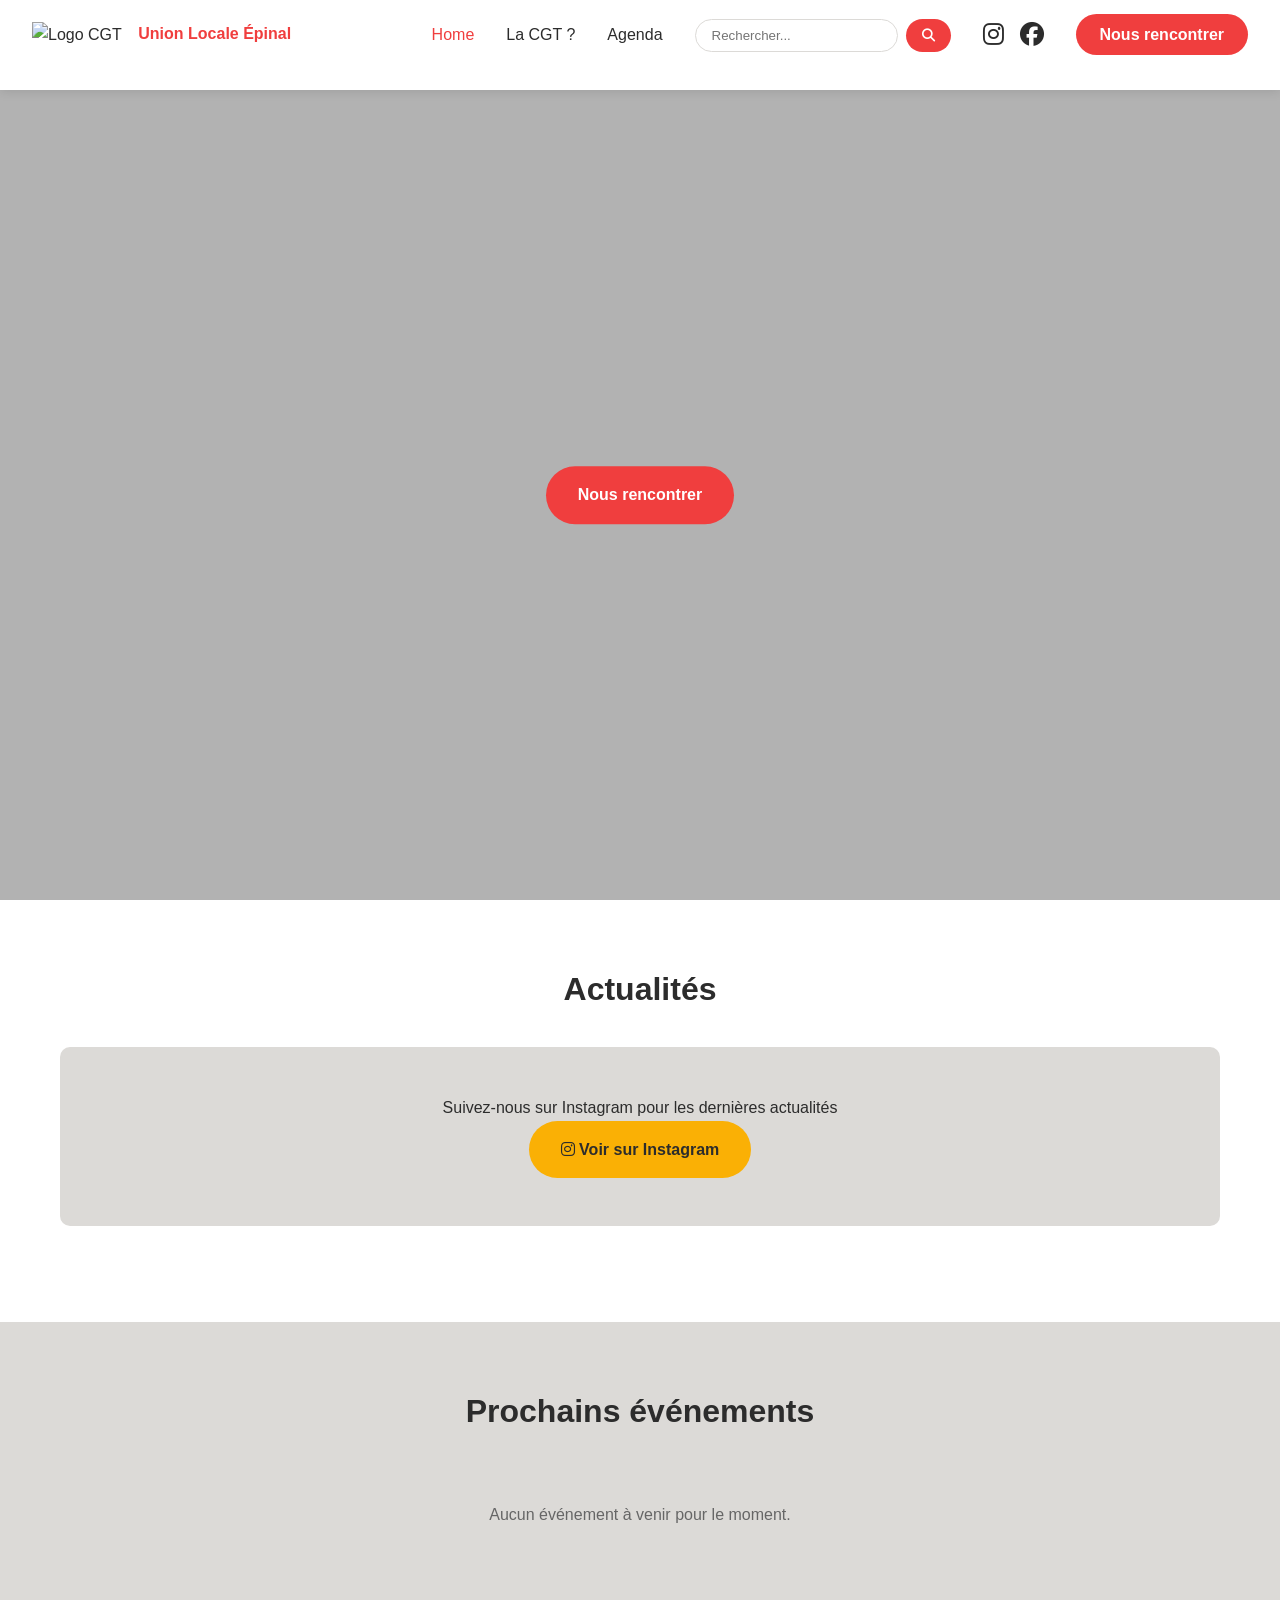
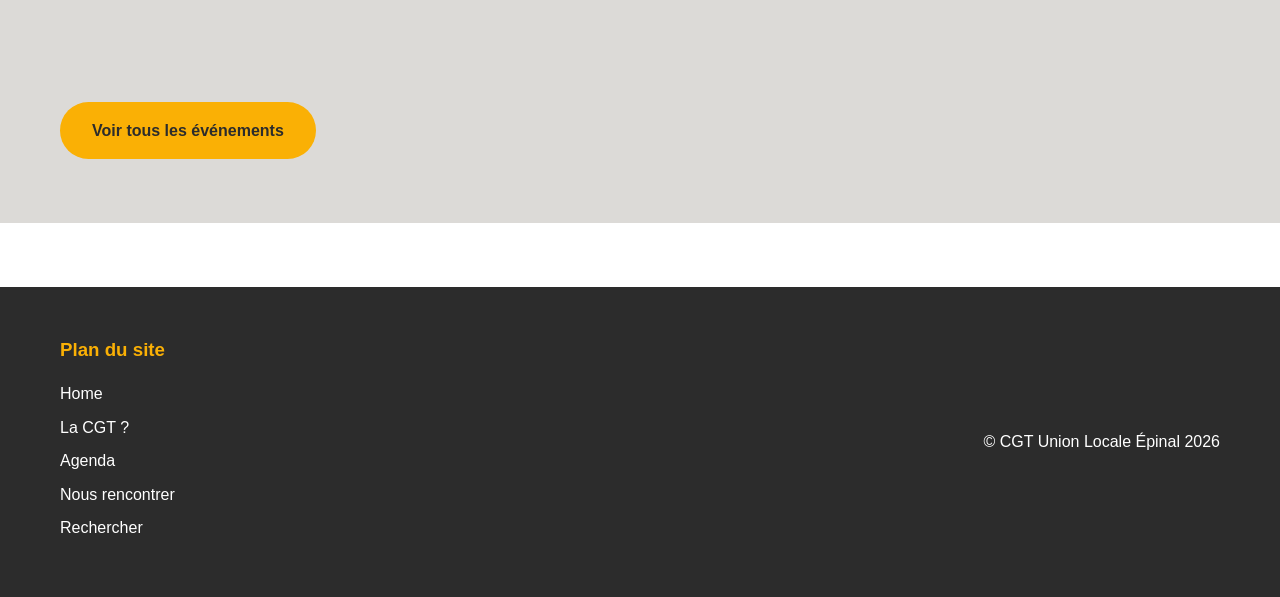
==== commit ea889533: "contact et choix de mot" ====
--- a/index.html
+++ b/index.html
@@ -15,6 +15,7 @@
     <meta property="og:type" content="website">
     <link rel="stylesheet" href="css/style.css">
     <link rel="stylesheet" href="https://cdnjs.cloudflare.com/ajax/libs/font-awesome/6.4.0/css/all.min.css">
+    <script src="js/markdown-parser.js"></script>
 </head>
 <body>
     <div id="header-placeholder">
@@ -32,8 +33,8 @@
                 </video>
                 <div class="video-overlay"></div>
                 <div class="hero-content">
-                    <h1>Se syndiquer, c'est pour ne pas être seul</h1>
-                    <a href="contact.html" class="btn-primary">Se syndiquer</a>
+                    <!-- <h1>Se syndiquer, c'est pour ne pas être seul</h1> -->
+                    <a href="contact.html" class="btn-primary">Nous rencontrer</a>
                 </div>
             </div>
         </section>
--- a/css/style.css
+++ b/css/style.css
@@ -327,6 +327,11 @@
     box-shadow: 0 2px 10px rgba(0, 0, 0, 0.1);
     border-left: 5px solid var(--primary-red);
     display: flex;
+    flex-direction: column;
+}
+
+.event-header {
+    display: flex;
     justify-content: space-between;
     align-items: center;
 }
@@ -363,6 +368,116 @@
     color: #666;
     min-width: 80px;
     text-align: right;
+    margin-right: 1rem;
+}
+
+.event-expand-btn {
+    background: none;
+    border: none;
+    color: var(--primary-red);
+    font-size: 1.2rem;
+    cursor: pointer;
+    padding: 0.5rem;
+    border-radius: 50%;
+    transition: all 0.3s ease;
+    min-width: 36px;
+    height: 36px;
+    display: flex;
+    align-items: center;
+    justify-content: center;
+}
+
+.event-expand-btn:hover {
+    background-color: var(--light-gray);
+}
+
+.event-expand-btn i {
+    transition: transform 0.3s ease;
+}
+
+.event-description-container {
+    margin-top: 1rem;
+    padding-top: 1rem;
+    border-top: 1px solid var(--light-gray);
+    animation: slideDown 0.3s ease;
+}
+
+@keyframes slideDown {
+    from {
+        opacity: 0;
+        transform: translateY(-10px);
+    }
+    to {
+        opacity: 1;
+        transform: translateY(0);
+    }
+}
+
+.event-description {
+    color: #444;
+    line-height: 1.6;
+    margin-bottom: 0.5rem;
+}
+
+.event-description p {
+    margin-bottom: 0.5rem;
+}
+
+.event-description ul,
+.event-description ol {
+    margin-left: 1.5rem;
+    margin-bottom: 0.5rem;
+}
+
+.event-description li {
+    margin-bottom: 0.25rem;
+}
+
+.event-description strong {
+    font-weight: bold;
+    color: var(--text-dark);
+}
+
+.event-description em {
+    font-style: italic;
+}
+
+.event-description a {
+    color: var(--primary-red);
+    text-decoration: underline;
+}
+
+.event-description a:hover {
+    color: #d92a2a;
+}
+
+.event-description img {
+    max-width: 100%;
+    height: auto;
+    border-radius: 8px;
+    margin: 0.5rem 0;
+}
+
+.event-social-link {
+    margin-top: 0.75rem;
+}
+
+.event-social-link a {
+    color: var(--primary-red);
+    font-weight: 500;
+    text-decoration: none;
+    display: inline-flex;
+    align-items: center;
+    gap: 0.5rem;
+}
+
+.event-social-link a:hover {
+    text-decoration: underline;
+}
+
+.event-social-link a::before {
+    content: '🔗';
+    font-size: 1rem;
 }
 
 .loading-message {
